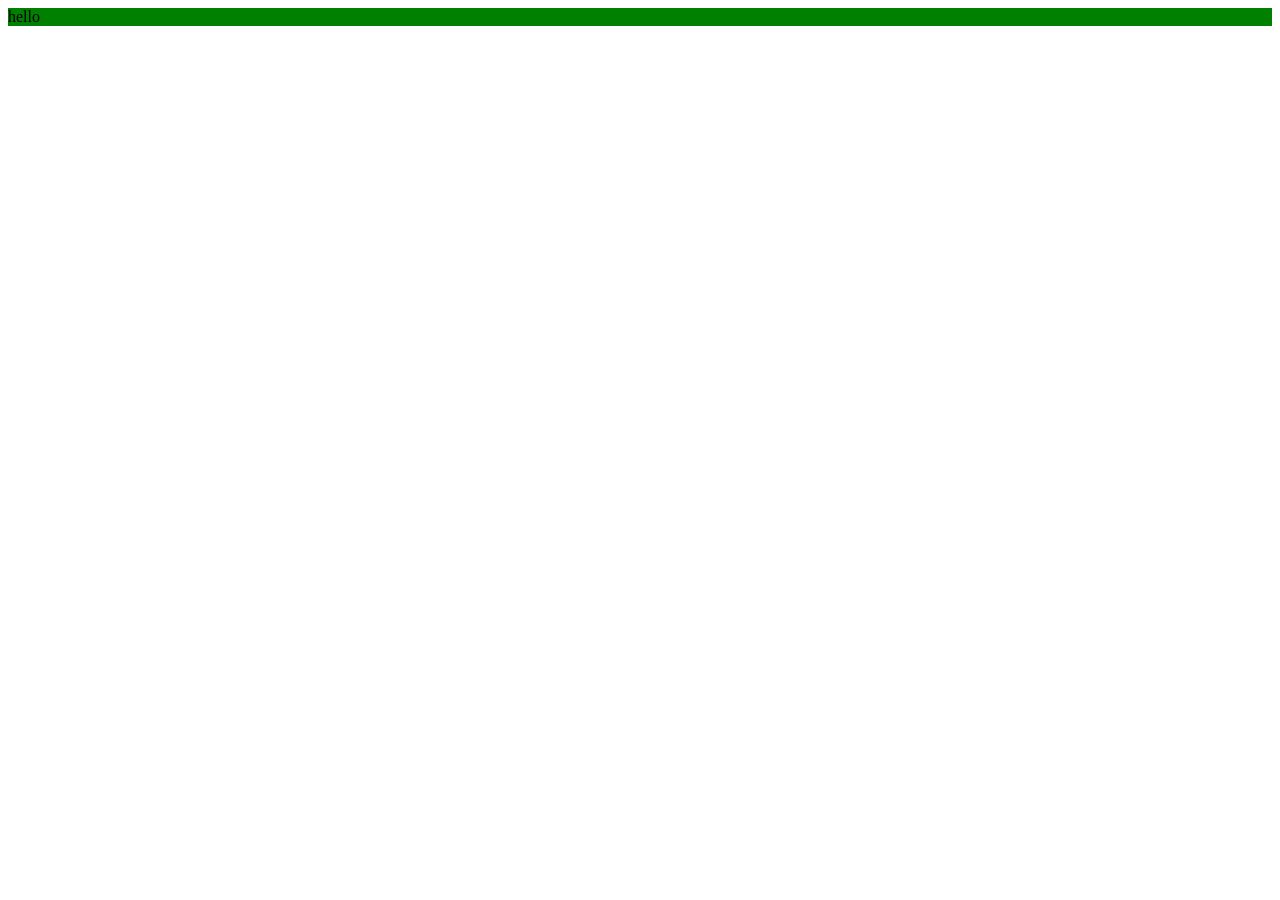
==== pintar.html @ d06b0997 "fist commit" ====
<!DOCTYPE html>
<html lang="en">
<head>
    <meta charset="UTF-8">
    <meta name="viewport" content="width=device-width, initial-scale=1.0">
    <title>Pintar</title>
</head>
<body>
    <div id="ele1">hello</div>
    <script src="./assets/js/script.js"></script>
</body>
</html>
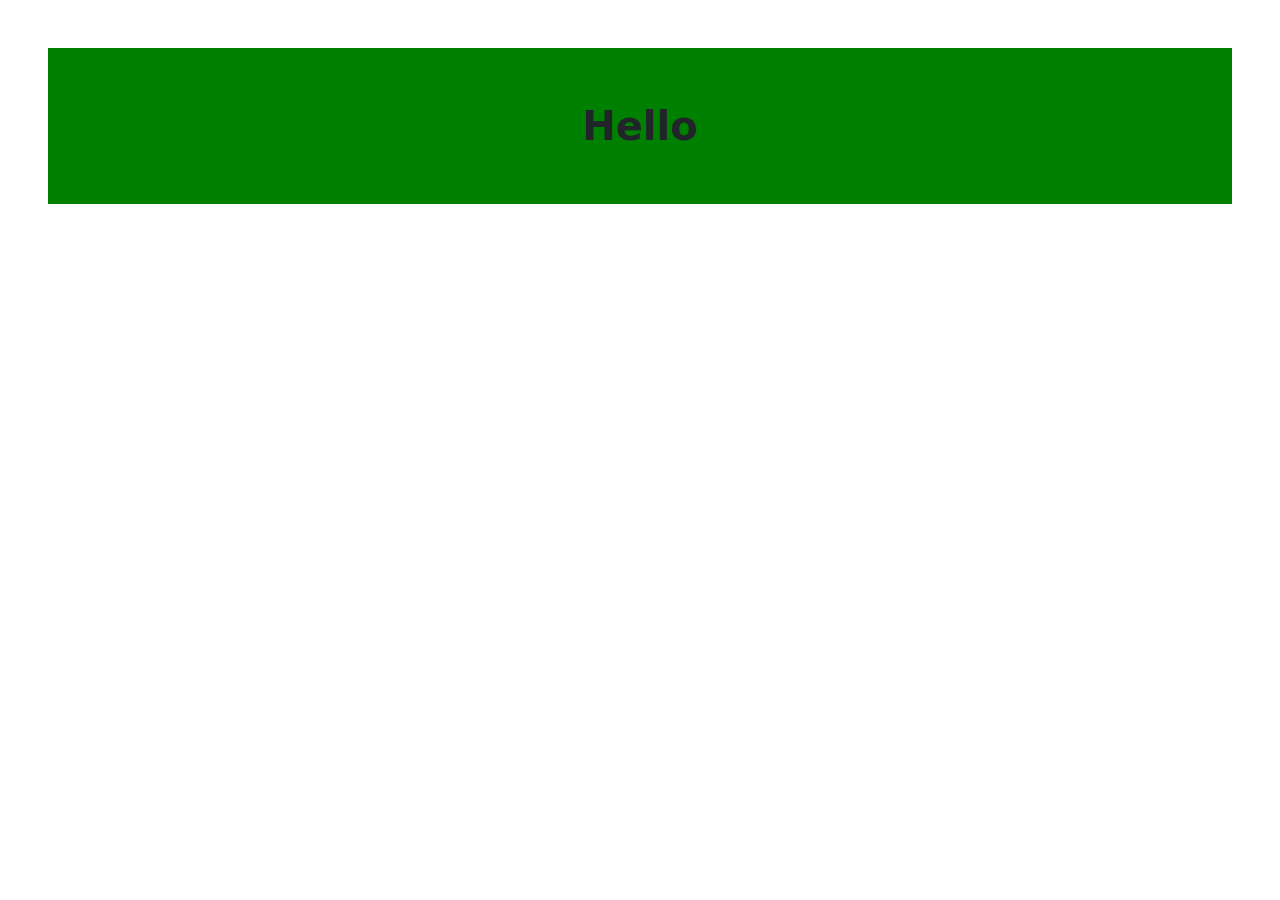
==== commit cb326d95: "correccion estetica" ====
--- a/pintar.html
+++ b/pintar.html
@@ -4,9 +4,10 @@
     <meta charset="UTF-8">
     <meta name="viewport" content="width=device-width, initial-scale=1.0">
     <title>Pintar</title>
+    <link href="https://cdn.jsdelivr.net/npm/bootstrap@5.3.3/dist/css/bootstrap.min.css" rel="stylesheet" integrity="sha384-QWTKZyjpPEjISv5WaRU9OFeRpok6YctnYmDr5pNlyT2bRjXh0JMhjY6hW+ALEwIH" crossorigin="anonymous">
 </head>
 <body>
-    <div id="ele1">hello</div>
+    <div id="ele1" class="fw-bold p-5 m-5 fs-1 text-center">Hello</div>
     <script src="./assets/js/script.js"></script>
 </body>
 </html>
